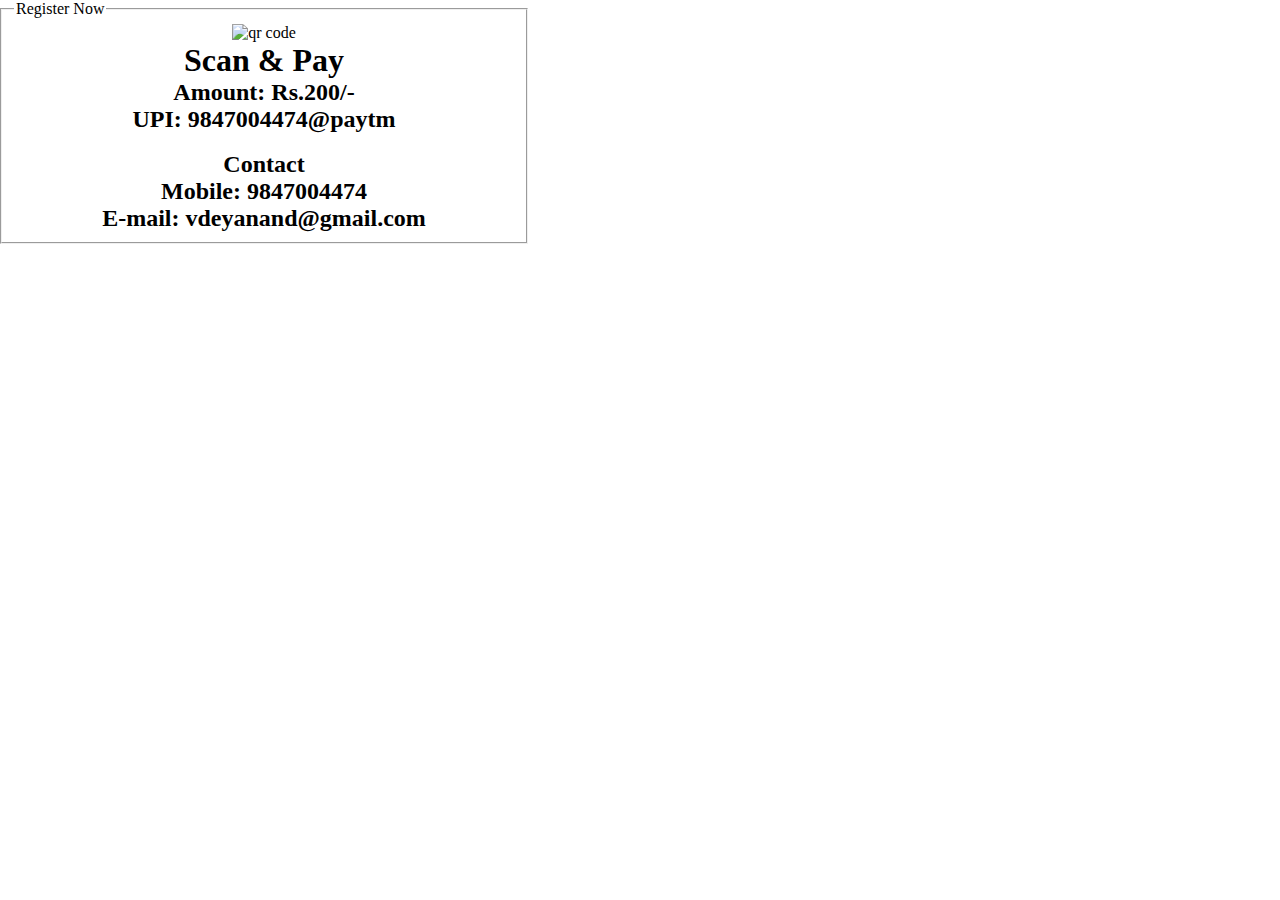
==== reg.html @ 2ca59a9c "content added for reg" ====
<!DOCTYPE html>
<html lang="en">
<head>
    <meta charset="UTF-8">
    <meta name="viewport" content="width=device-width, initial-scale=1.0">
    <link rel="stylesheet" href="./style.css" type="text/css">
    <title>New Registration</title>
</head>
<body>
    <div class="main">
        <fieldset>
            <legend>Register Now</legend>
            
            <img src="./img/qr.png" alt="qr code"/>
            <h1>Scan & Pay</h1>
            <h2>Amount: Rs.200/-</h2>
            <h2>UPI: 9847004474@paytm</h2>
            <br>
            <h2 class="contact">Contact</h2>
            <h2 class="contact">Mobile: 9847004474</h2>
            <h2 class="contact">E-mail: vdeyanand@gmail.com</h2>

        </fieldset>
    </div>
</body>
</html>
---- style.css ----
*{
    margin: 0;
    padding: 0 auto;
}
fieldset{
    display: flex;
    flex-direction: column;
    width: 500px;
    justify-content: center;
    align-items: center;
}
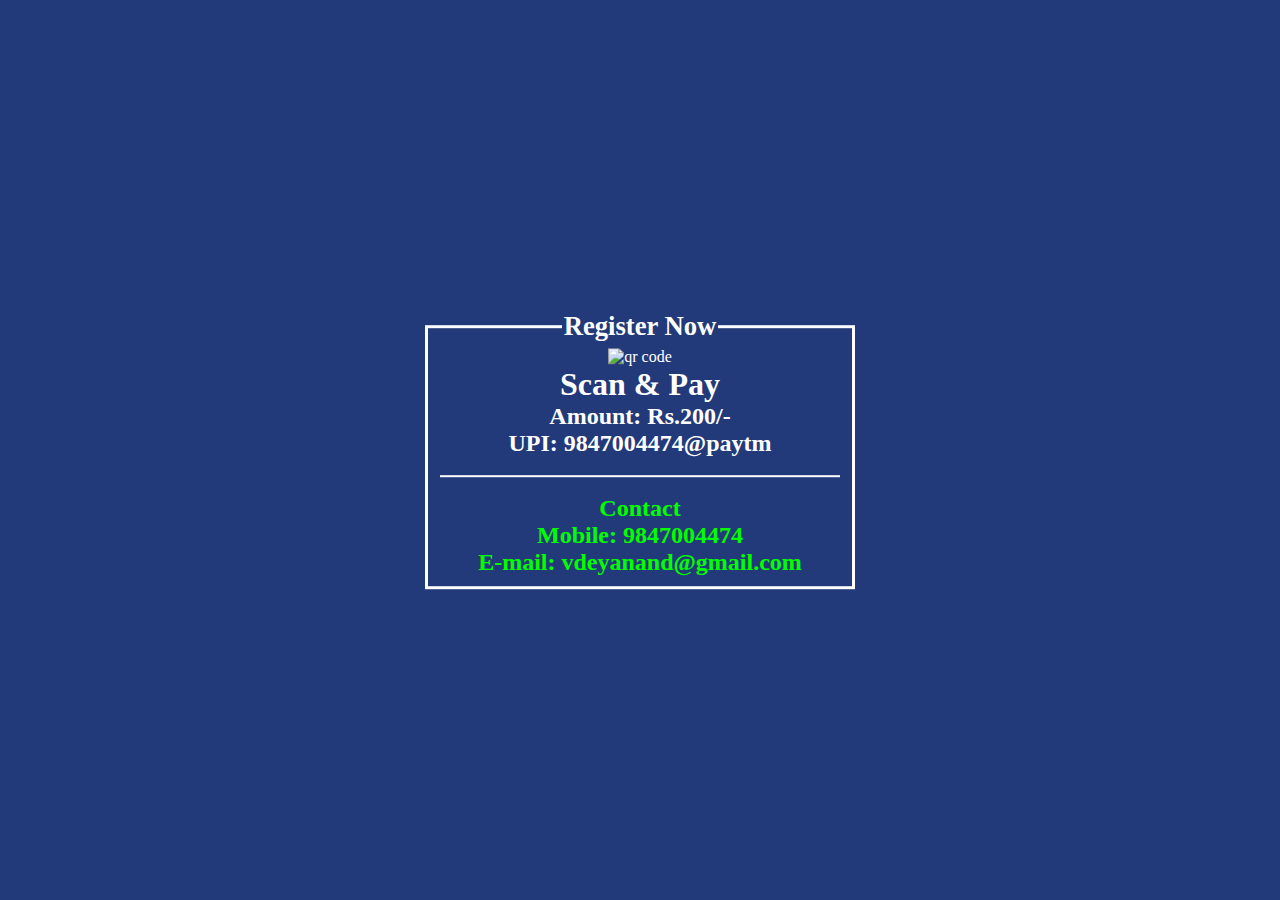
==== commit 8a65c7a2: "Content styled for reg" ====
--- a/reg.html
+++ b/reg.html
@@ -10,12 +10,12 @@
     <div class="main">
         <fieldset>
             <legend>Register Now</legend>
-            
+
             <img src="./img/qr.png" alt="qr code"/>
             <h1>Scan & Pay</h1>
             <h2>Amount: Rs.200/-</h2>
             <h2>UPI: 9847004474@paytm</h2>
-            <br>
+            <br><hr><br>
             <h2 class="contact">Contact</h2>
             <h2 class="contact">Mobile: 9847004474</h2>
             <h2 class="contact">E-mail: vdeyanand@gmail.com</h2>
--- a/style.css
+++ b/style.css
@@ -2,10 +2,29 @@
     margin: 0;
     padding: 0 auto;
 }
+body{
+    background-color: #223a7a;
+    color:#fff;
+}
+.main{
+    position: absolute;
+    top:50%;
+    left:50%;
+    transform: translate(-50%,-50%);
+}
 fieldset{
-    display: flex;
-    flex-direction: column;
-    width: 500px;
-    justify-content: center;
-    align-items: center;
+    text-align: center;
+    width: 400px;
+    border: 3px solid #fff;
+}
+legend{
+    text-align: center;;
+    font-size: 20pt;
+    font-weight: bold;
+}
+.contact{
+    color: #00ff00;
+}
+hr{
+    border: .5px solid #fff;
 }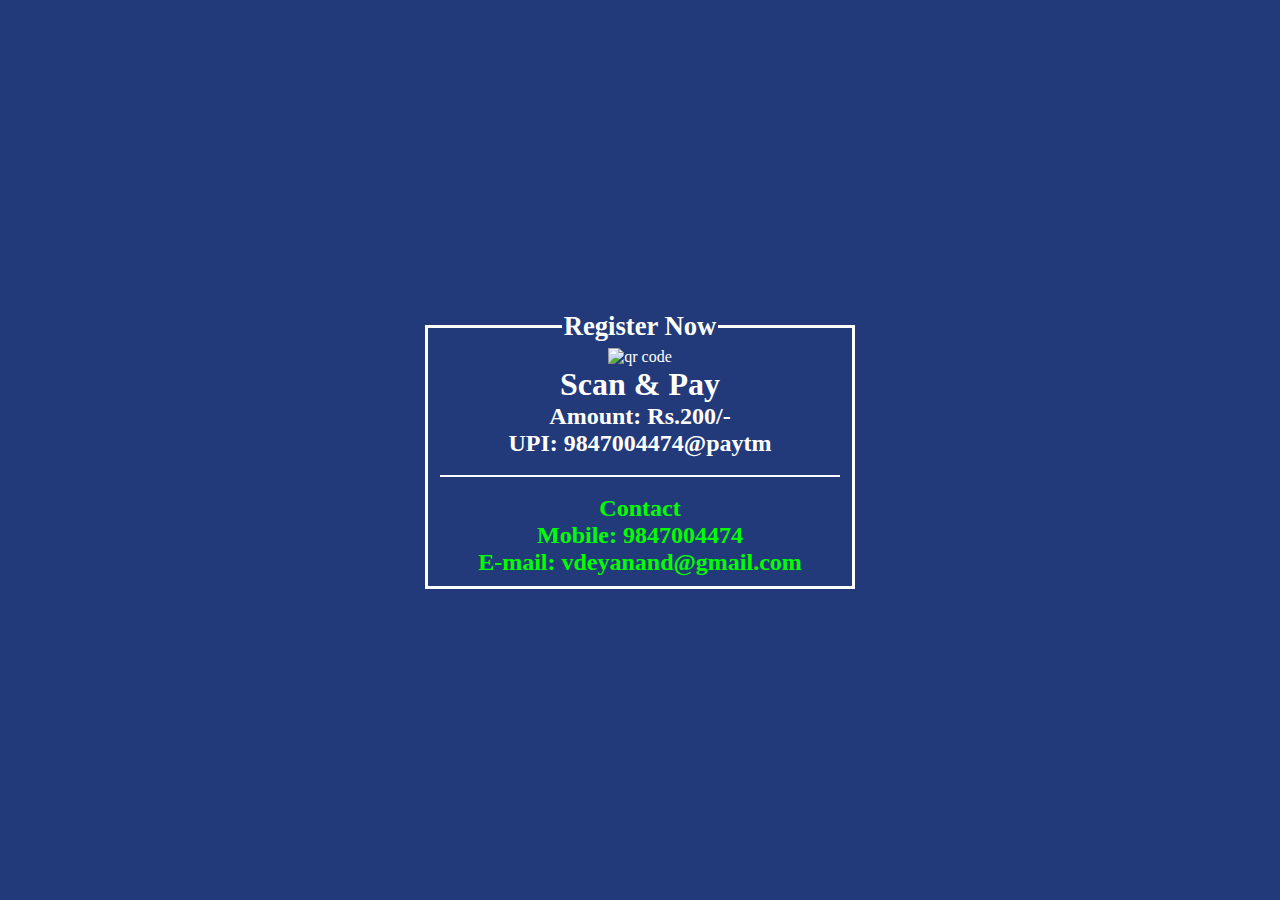
==== commit 2e88105f: "main changed to flex" ====
--- a/reg.html
+++ b/reg.html
@@ -3,8 +3,38 @@
 <head>
     <meta charset="UTF-8">
     <meta name="viewport" content="width=device-width, initial-scale=1.0">
-    <link rel="stylesheet" href="./style.css" type="text/css">
     <title>New Registration</title>
+    <style>
+        *{
+    margin: 0;
+    padding: 0 auto;
+}
+body{
+    background-color: #223a7a;
+    color:#fff;
+}
+.main{
+    height:100vh;
+    display: flex;
+    justify-content: center;
+    align-items: center;
+}
+fieldset{
+    text-align: center;
+    width: 400px;
+    border: 3px solid #fff;
+}
+legend{
+    font-size: 20pt;
+    font-weight: bold;
+}
+.contact{
+    color: #00ff00;
+}
+hr{
+    border: .5px solid #fff;
+}
+    </style>
 </head>
 <body>
     <div class="main">
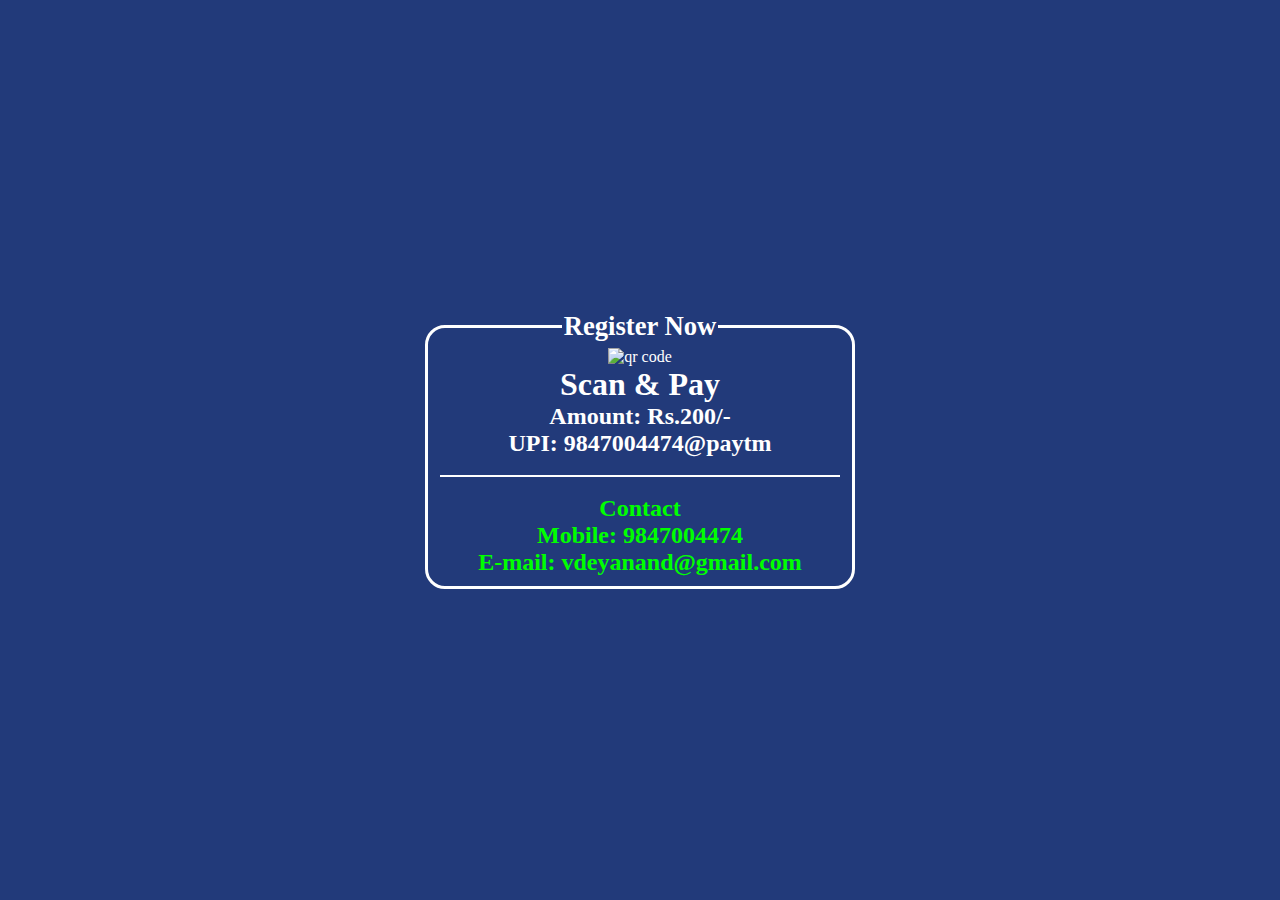
==== commit 0e70c337: "reg border" ====
--- a/reg.html
+++ b/reg.html
@@ -23,6 +23,7 @@
     text-align: center;
     width: 400px;
     border: 3px solid #fff;
+    border-radius: 20px;
 }
 legend{
     font-size: 20pt;
@@ -41,7 +42,7 @@
         <fieldset>
             <legend>Register Now</legend>
 
-            <img src="./img/qr.png" alt="qr code"/>
+            <img src="./assets/reg.png" alt="qr code"/>
             <h1>Scan & Pay</h1>
             <h2>Amount: Rs.200/-</h2>
             <h2>UPI: 9847004474@paytm</h2>
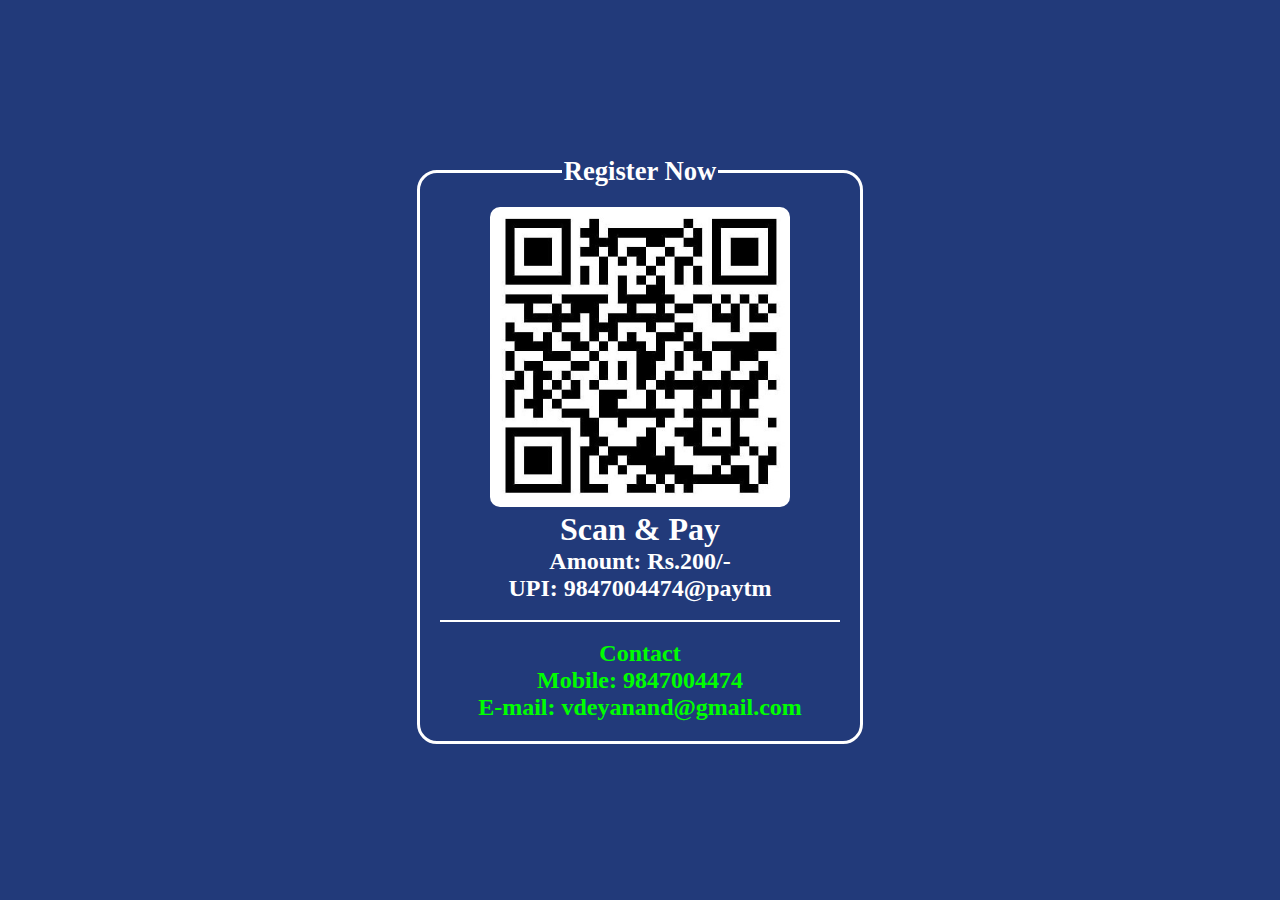
==== commit ecdf10b0: "qr added" ====
--- a/reg.html
+++ b/reg.html
@@ -24,6 +24,7 @@
     width: 400px;
     border: 3px solid #fff;
     border-radius: 20px;
+    padding: 20px;
 }
 legend{
     font-size: 20pt;
@@ -35,14 +36,19 @@
 hr{
     border: .5px solid #fff;
 }
-    </style>
+img{
+    height:300px;
+    width:300px;
+    border-radius: 10px;
+}
+</style>
 </head>
 <body>
     <div class="main">
         <fieldset>
             <legend>Register Now</legend>
 
-            <img src="./assets/reg.png" alt="qr code"/>
+            <img src="./assets/qr.jpg" alt="qr code"/>
             <h1>Scan & Pay</h1>
             <h2>Amount: Rs.200/-</h2>
             <h2>UPI: 9847004474@paytm</h2>
